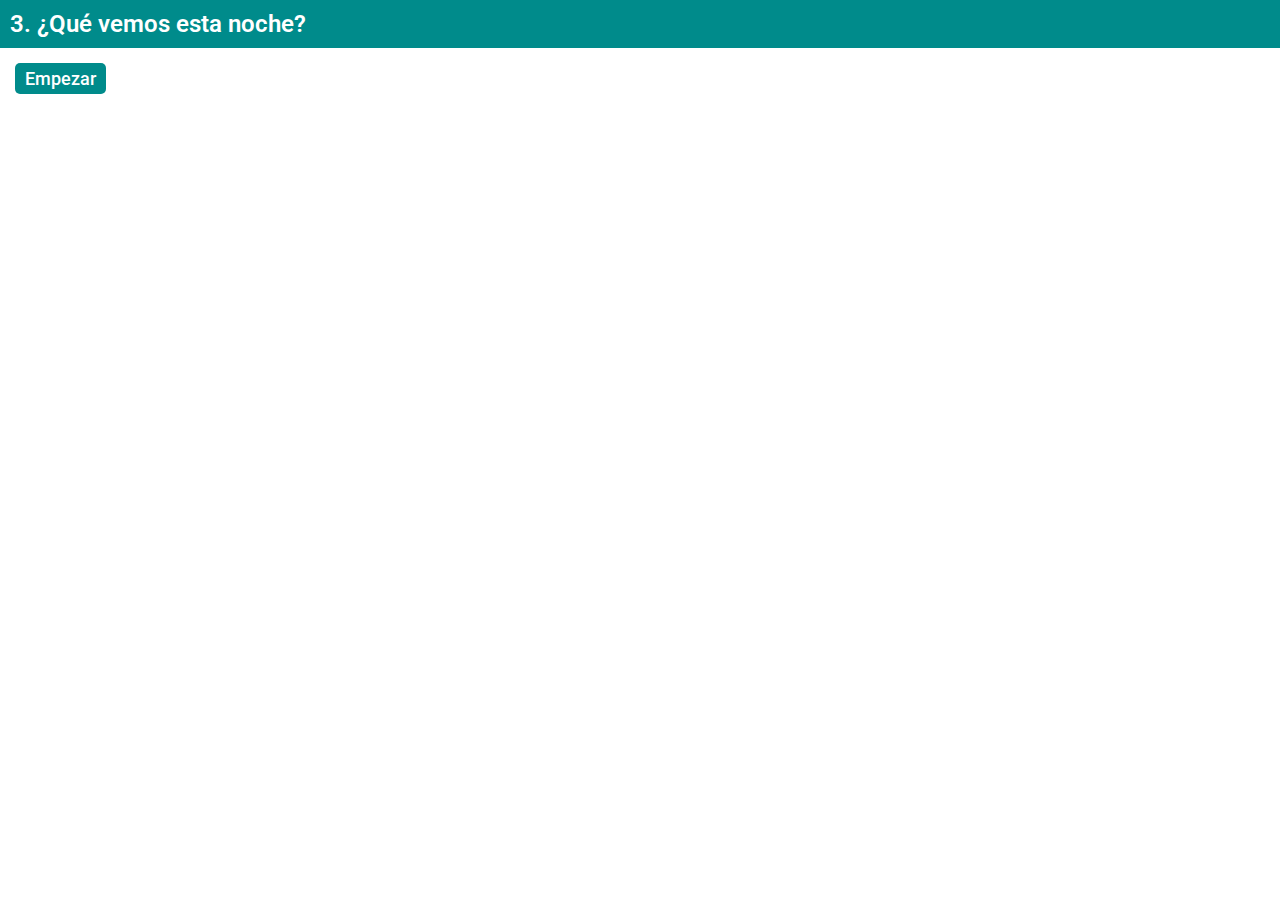
==== 2.2 Eventos/2.2.3 Ejercicio 3 - Peliculas/index.html @ dca1089b "Add hover ejercicio 2" ====
<!DOCTYPE html>
<html lang="es">
  <head>
    <meta charset="UTF-8">
    <meta name="viewport" content="width=device-width, initial-scale=1.0">
    <link rel="stylesheet" href="./css/main.css">
    <link rel="preconnect" href="https://fonts.googleapis.com">
    <link rel="preconnect" href="https://fonts.gstatic.com" crossorigin>
    <link href="https://fonts.googleapis.com/css2?family=Roboto:ital,wght@0,100;0,300;0,400;0,500;0,700;0,900;1,100;1,300;1,400;1,500;1,700;1,900&display=swap" rel="stylesheet">
    <title>Ejercicio 3 (2.2.3)</title>
  </head>
  <body>
    <header class="header">
      <h2 class="title">3. ¿Qué vemos esta noche?</h2>
    </header>
    <div>
      <button class="empezar">Empezar</button>
    </div>
  </body>
</html>
---- 2.2 Eventos/2.2.3 Ejercicio 3 - Peliculas/css/main.css ----
* {
    box-sizing: border-box;
    margin: 0;
    padding: 0;
}

.header {
    padding: 10px;
    background-color: darkcyan;
    color: white;
}

.title {
    font-family: "Roboto", sans-serif;
    font-weight: 600;
    font-style: normal;
}

.empezar {
    font-family: "Roboto", serif;
    font-weight: 500;
    font-style: normal;
    font-size: 18px;
    margin: 15px;
    padding-inline: 10px;
    padding-block: 5px;
    border-radius: 5px;
    border: none;
    background-color: darkcyan;
    color: white;
}
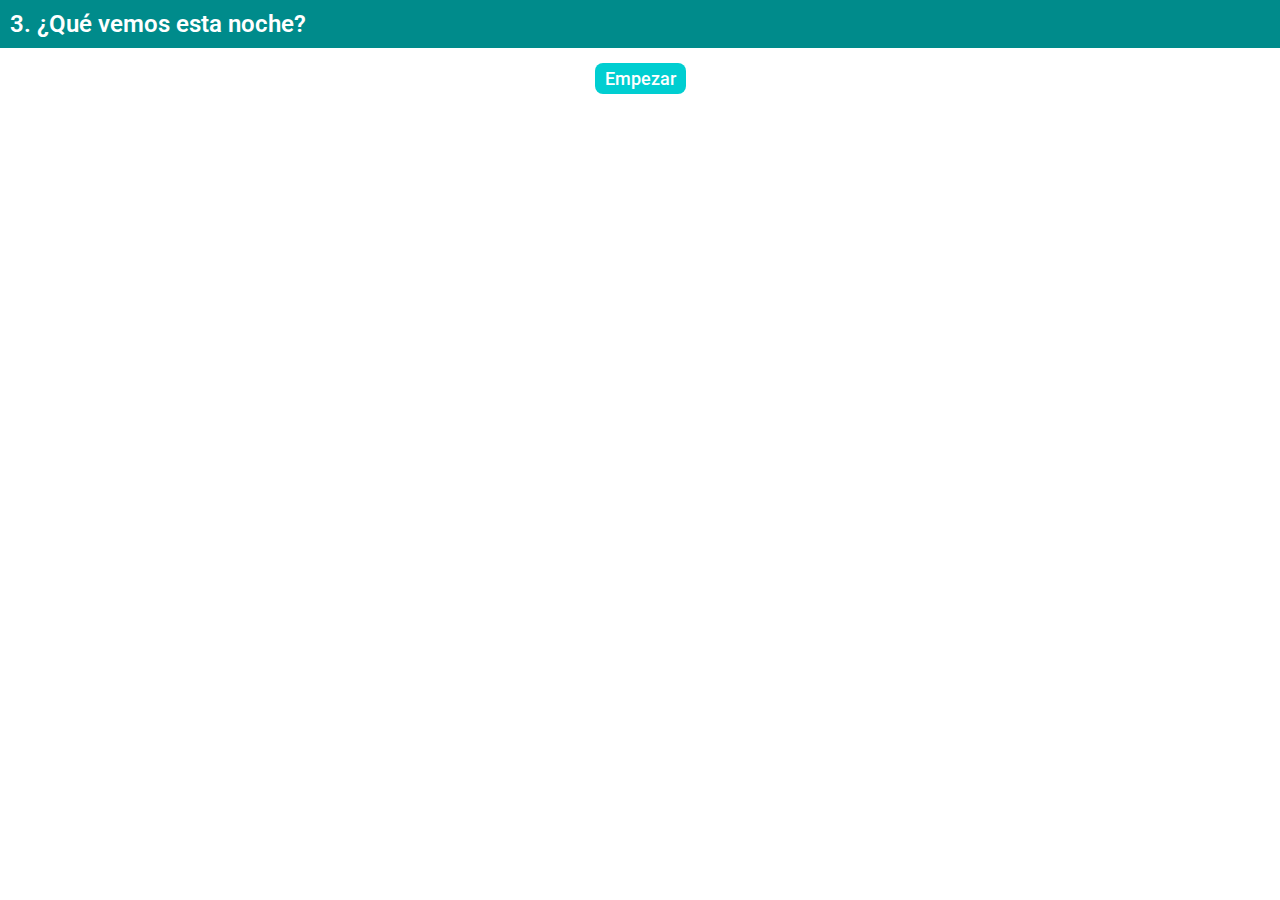
==== commit e80ed129: "Add ejercicio 3" ====
--- a/2.2 Eventos/2.2.3 Ejercicio 3 - Peliculas/index.html
+++ b/2.2 Eventos/2.2.3 Ejercicio 3 - Peliculas/index.html
@@ -13,8 +13,17 @@
     <header class="header">
       <h2 class="title">3. ¿Qué vemos esta noche?</h2>
     </header>
-    <div>
-      <button class="empezar">Empezar</button>
+    <div class="style">
+      <button class="empezar js_button">Empezar</button>
+      <ul class="list js_ul">
+        <li class="peli1"></li>
+        <li class="peli2"></li>
+        <li class="peli3"></li>
+        <li class="peli4"></li>
+        <li class="peli5"></li>
+      </ul>
+      <p class="text js_text"></p>
     </div>
+    <script src="./js/main.js"></script>
   </body>
 </html>--- a/2.2 Eventos/2.2.3 Ejercicio 3 - Peliculas/css/main.css
+++ b/2.2 Eventos/2.2.3 Ejercicio 3 - Peliculas/css/main.css
@@ -16,6 +16,13 @@
     font-style: normal;
 }
 
+.style {
+    display: flex;
+    flex-direction: column;
+    justify-content: center;
+    align-items: center;
+}
+
 .empezar {
     font-family: "Roboto", serif;
     font-weight: 500;
@@ -24,8 +31,34 @@
     margin: 15px;
     padding-inline: 10px;
     padding-block: 5px;
-    border-radius: 5px;
+    border-radius: 8px;
     border: none;
+    background-color: darkturquoise;
+    color: white;
+}
+
+.empezar:hover {
     background-color: darkcyan;
-    color: white;
+}
+
+.list {
+    font-family: "Roboto", serif;
+    font-weight: 400;
+    font-style: normal;
+    font-size: 18px;
+    list-style-type: none;
+    text-align: center;
+}
+
+li {
+    margin-bottom: 3px;
+}
+
+.text {
+    font-family: "Roboto", serif;
+    font-weight: 400;
+    font-style: normal;
+    font-size: 20px;;
+    margin-top: 18px;
+    color: darkcyan;
 }